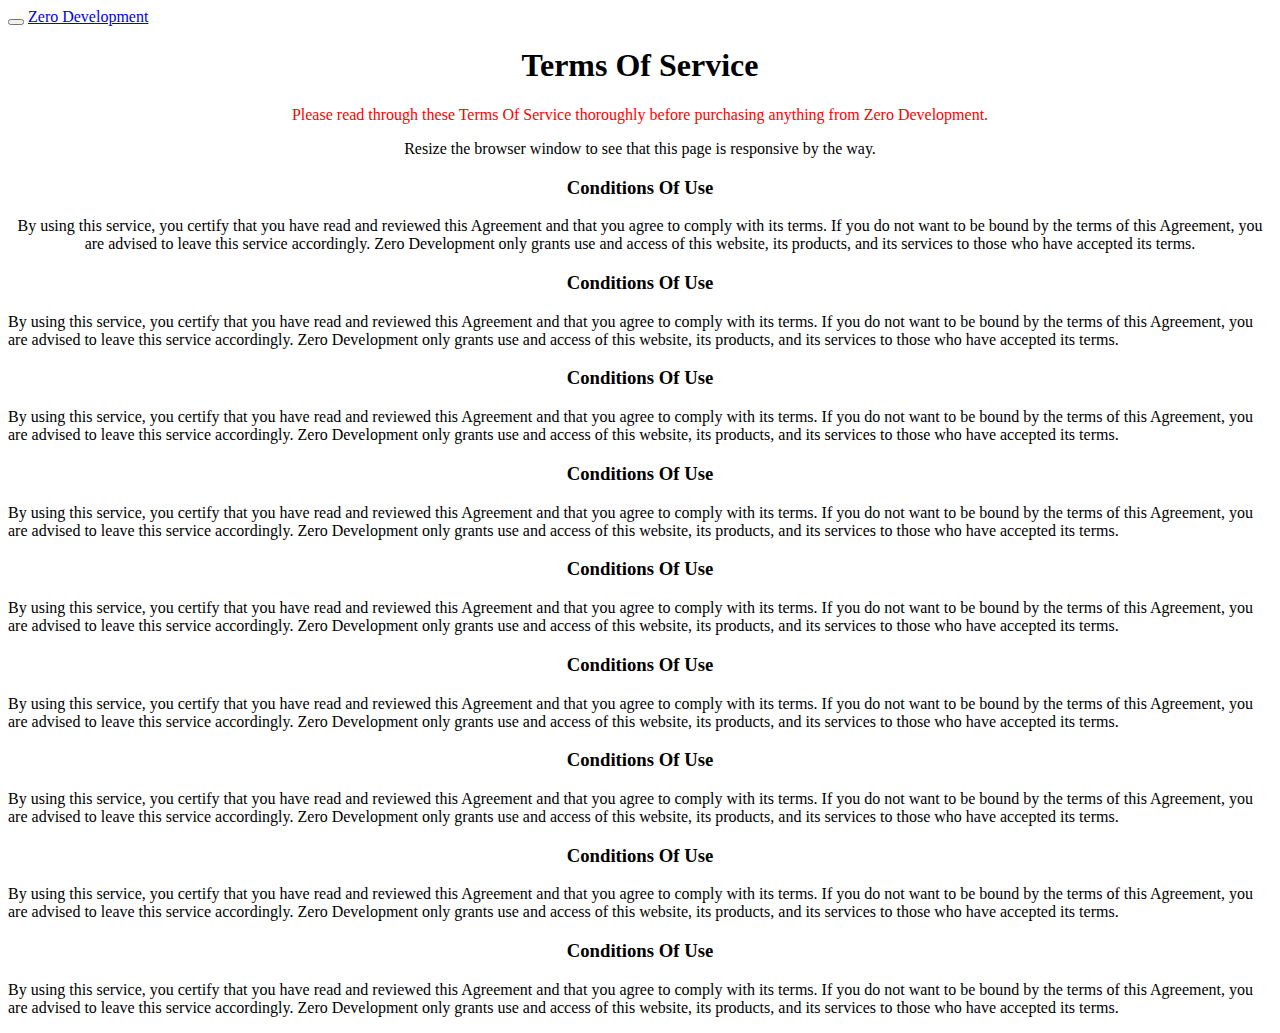
==== terms.html @ 554309da "Update terms.html" ====
<!DOCTYPE html>
<html>
<head>
<style>
.center {
  text-align: center;
  color: red;
}
</style>
</head>
<body>

		<div class="navbar-header">
			<button class="navbar-toggle" data-toggle="collapse" data-target=".navbar-collapse">
				<span class="icon icon-bar"></span>
				<span class="icon icon-bar"></span>
				<span class="icon icon-bar"></span>
			</button>
			<a href="#" class="navbar-brand">Zero Development</a>
		</div>
  
<div class="terms-section">
<h1 style="text-align:center">Terms Of Service</h1>
<p class="center">Please read through these Terms Of Service thoroughly before purchasing anything from Zero Development.</p> 
<p style="text-align:center">Resize the browser window to see that this page is responsive by the way.</p>
<h3 style="text-align:center">Conditions Of Use</h3>
<p style="text-align:center">By using this service, you certify that you have read and reviewed this Agreement and that you agree to comply with its terms. If you do not want to be bound by the terms of this Agreement, you are advised to leave this service accordingly. Zero Development only grants use and access of this website, its products, and its services to those who have accepted its terms.</p> 
<h3 style="text-align:center">Conditions Of Use</h3>
<p class="text-align:center">By using this service, you certify that you have read and reviewed this Agreement and that you agree to comply with its terms. If you do not want to be bound by the terms of this Agreement, you are advised to leave this service accordingly. Zero Development only grants use and access of this website, its products, and its services to those who have accepted its terms.</p> 
<h3 style="text-align:center">Conditions Of Use</h3>
<p class="text-align:center">By using this service, you certify that you have read and reviewed this Agreement and that you agree to comply with its terms. If you do not want to be bound by the terms of this Agreement, you are advised to leave this service accordingly. Zero Development only grants use and access of this website, its products, and its services to those who have accepted its terms.</p> 
<h3 style="text-align:center">Conditions Of Use</h3>
<p class="text-align:center">By using this service, you certify that you have read and reviewed this Agreement and that you agree to comply with its terms. If you do not want to be bound by the terms of this Agreement, you are advised to leave this service accordingly. Zero Development only grants use and access of this website, its products, and its services to those who have accepted its terms.</p> 
<h3 style="text-align:center">Conditions Of Use</h3>
<p class="text-align:center">By using this service, you certify that you have read and reviewed this Agreement and that you agree to comply with its terms. If you do not want to be bound by the terms of this Agreement, you are advised to leave this service accordingly. Zero Development only grants use and access of this website, its products, and its services to those who have accepted its terms.</p> 
<h3 style="text-align:center">Conditions Of Use</h3>
<p class="text-align:center">By using this service, you certify that you have read and reviewed this Agreement and that you agree to comply with its terms. If you do not want to be bound by the terms of this Agreement, you are advised to leave this service accordingly. Zero Development only grants use and access of this website, its products, and its services to those who have accepted its terms.</p> 
<h3 style="text-align:center">Conditions Of Use</h3>
<p class="text-align:center">By using this service, you certify that you have read and reviewed this Agreement and that you agree to comply with its terms. If you do not want to be bound by the terms of this Agreement, you are advised to leave this service accordingly. Zero Development only grants use and access of this website, its products, and its services to those who have accepted its terms.</p> 
<h3 style="text-align:center">Conditions Of Use</h3>
<p class="text-align:center">By using this service, you certify that you have read and reviewed this Agreement and that you agree to comply with its terms. If you do not want to be bound by the terms of this Agreement, you are advised to leave this service accordingly. Zero Development only grants use and access of this website, its products, and its services to those who have accepted its terms.</p> 
<h3 style="text-align:center">Conditions Of Use</h3>
<p class="text-align:center">By using this service, you certify that you have read and reviewed this Agreement and that you agree to comply with its terms. If you do not want to be bound by the terms of this Agreement, you are advised to leave this service accordingly. Zero Development only grants use and access of this website, its products, and its services to those who have accepted its terms.</p> 

</div>
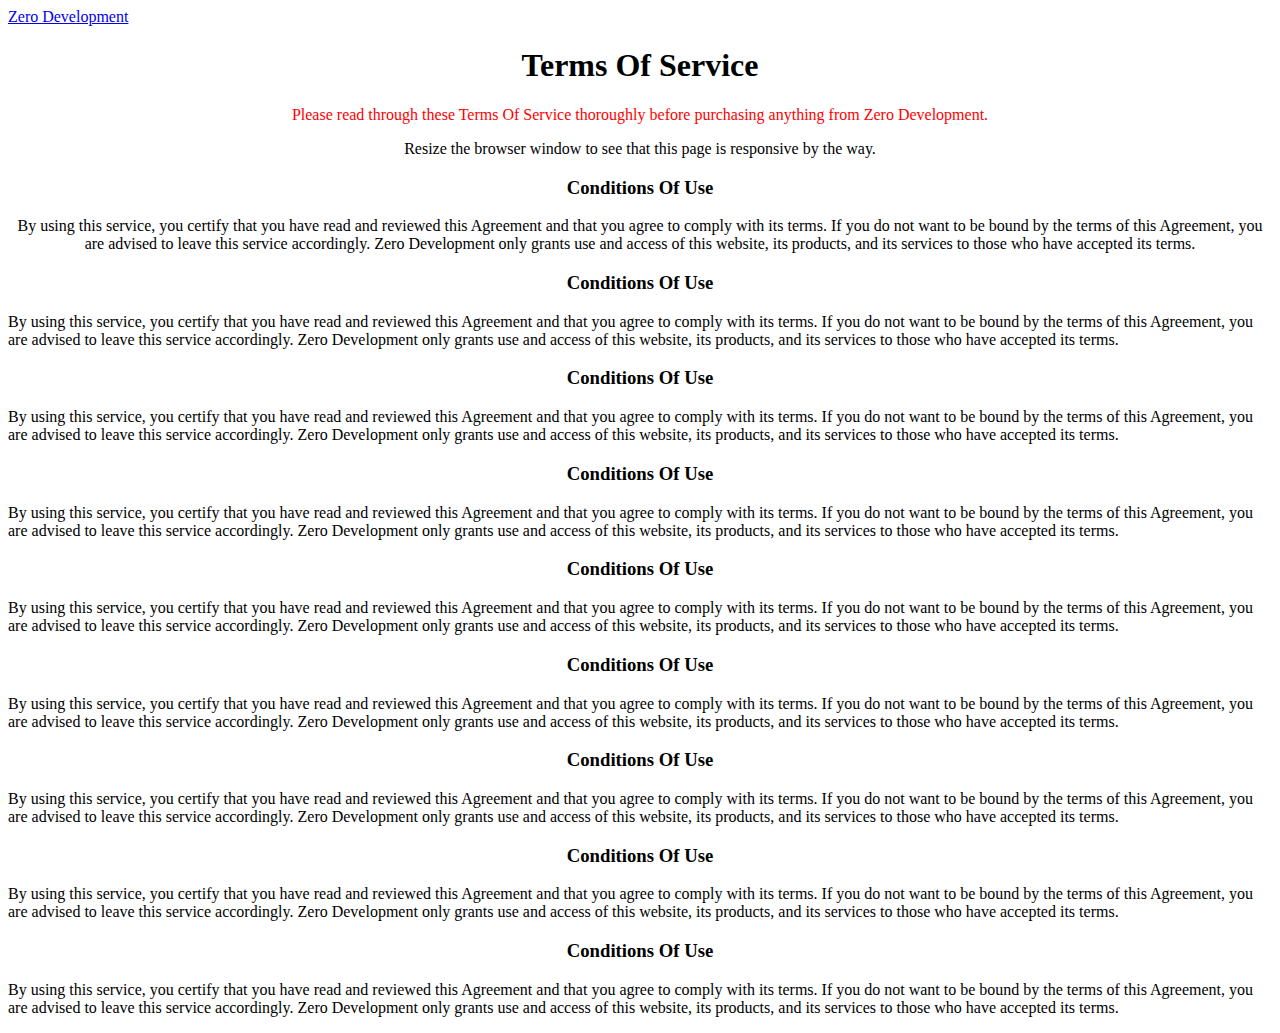
==== commit 22a3d9c9: "Update terms.html" ====
--- a/terms.html
+++ b/terms.html
@@ -11,11 +11,6 @@
 <body>
 
 		<div class="navbar-header">
-			<button class="navbar-toggle" data-toggle="collapse" data-target=".navbar-collapse">
-				<span class="icon icon-bar"></span>
-				<span class="icon icon-bar"></span>
-				<span class="icon icon-bar"></span>
-			</button>
 			<a href="#" class="navbar-brand">Zero Development</a>
 		</div>
   
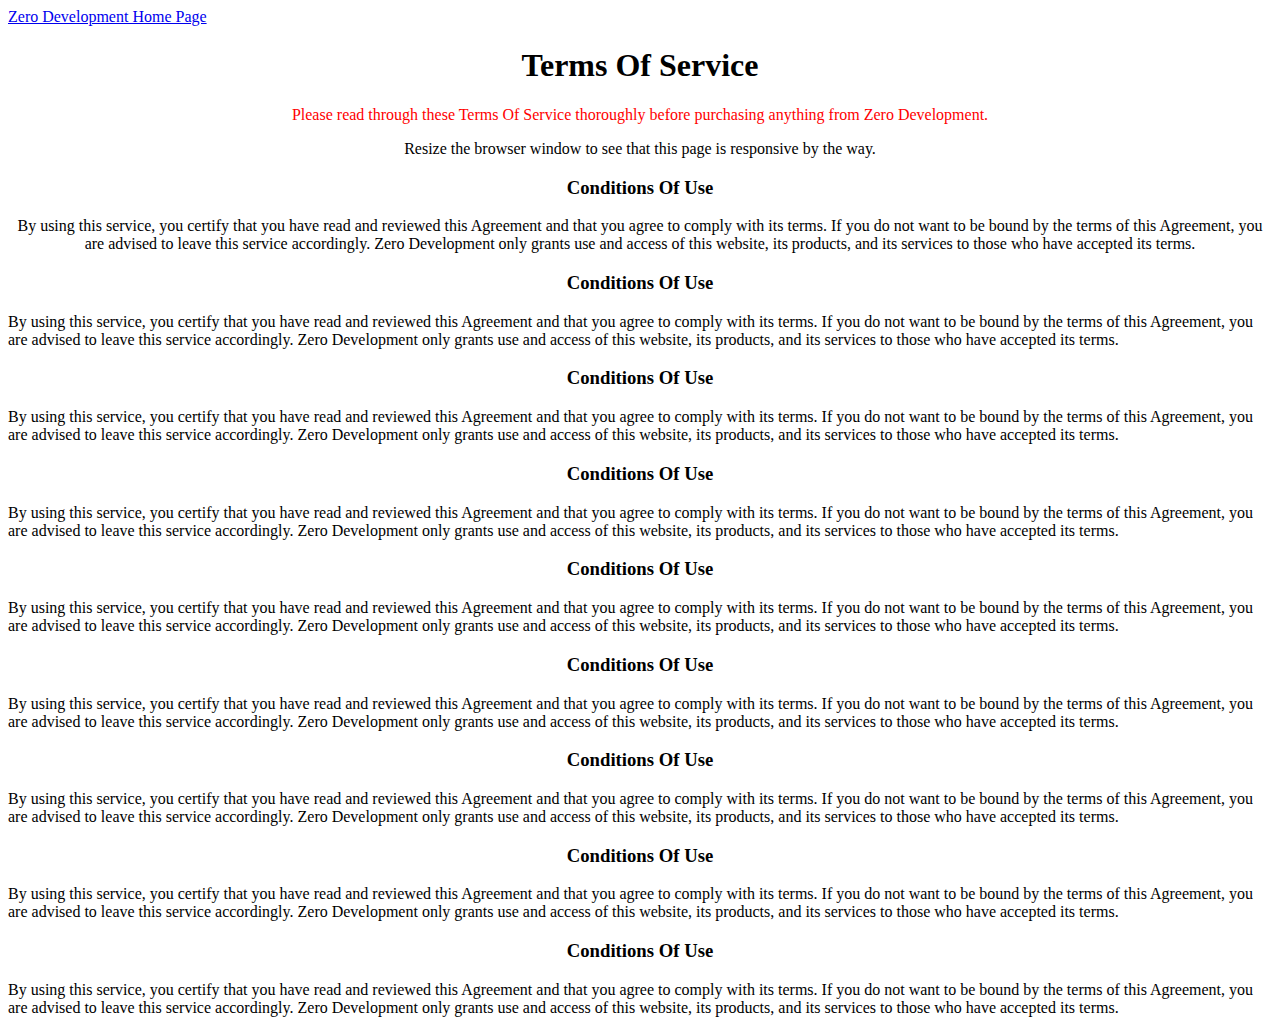
==== commit d55b54e5: "Update terms.html" ====
--- a/terms.html
+++ b/terms.html
@@ -11,7 +11,7 @@
 <body>
 
 		<div class="navbar-header">
-			<a href="#" class="navbar-brand">Zero Development</a>
+			<a href="https://www.zerodevelopment.ml/#" class="navbar-brand">Zero Development Home Page</a>
 		</div>
   
 <div class="terms-section">
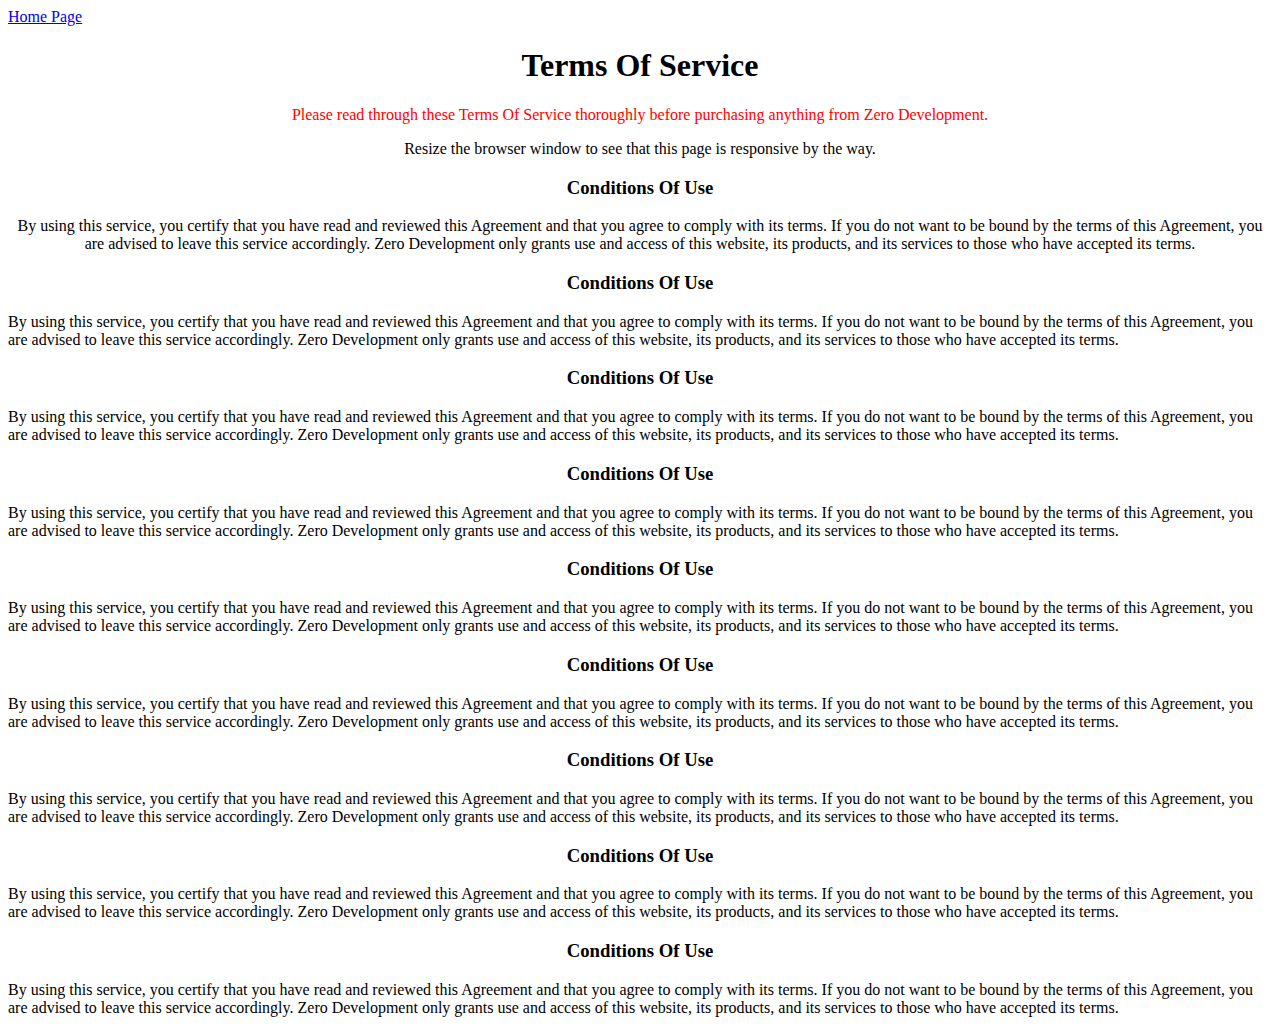
==== commit 0749c88c: "Update terms.html" ====
--- a/terms.html
+++ b/terms.html
@@ -11,7 +11,7 @@
 <body>
 
 		<div class="navbar-header">
-			<a href="https://www.zerodevelopment.ml/#" class="navbar-brand">Zero Development Home Page</a>
+			<a href="https://www.zerodevelopment.ml/#" class="navbar-brand">Home Page</a>
 		</div>
   
 <div class="terms-section">
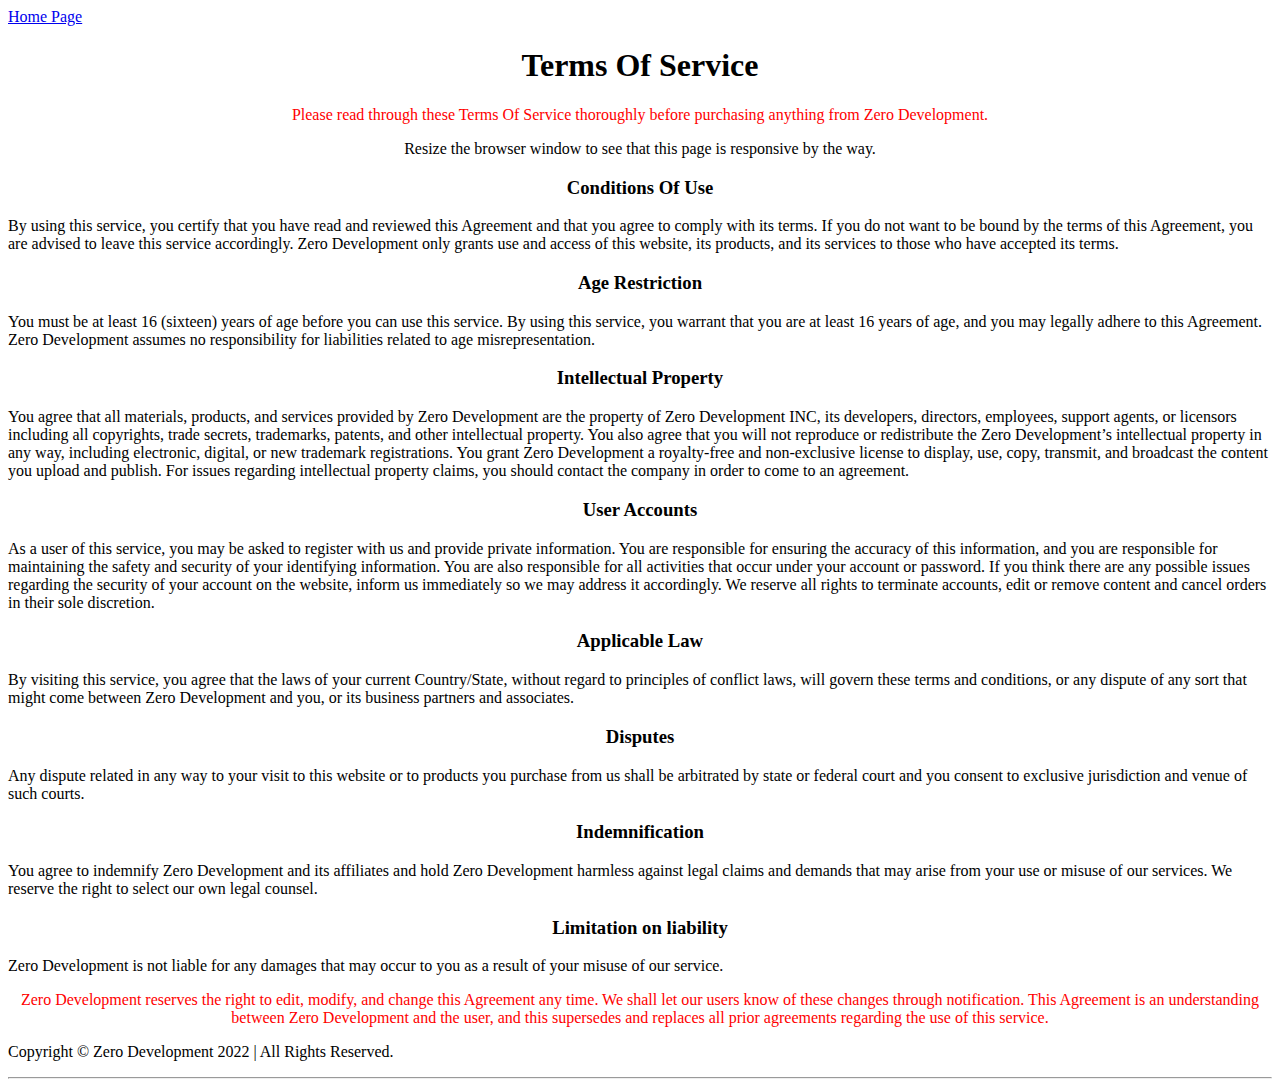
==== commit e5a6014b: "Update terms.html" ====
--- a/terms.html
+++ b/terms.html
@@ -1,3 +1,4 @@
+<!DOCTYPE html>
 <!DOCTYPE html>
 <html>
 <head>
@@ -19,22 +20,35 @@
 <p class="center">Please read through these Terms Of Service thoroughly before purchasing anything from Zero Development.</p> 
 <p style="text-align:center">Resize the browser window to see that this page is responsive by the way.</p>
 <h3 style="text-align:center">Conditions Of Use</h3>
-<p style="text-align:center">By using this service, you certify that you have read and reviewed this Agreement and that you agree to comply with its terms. If you do not want to be bound by the terms of this Agreement, you are advised to leave this service accordingly. Zero Development only grants use and access of this website, its products, and its services to those who have accepted its terms.</p> 
-<h3 style="text-align:center">Conditions Of Use</h3>
 <p class="text-align:center">By using this service, you certify that you have read and reviewed this Agreement and that you agree to comply with its terms. If you do not want to be bound by the terms of this Agreement, you are advised to leave this service accordingly. Zero Development only grants use and access of this website, its products, and its services to those who have accepted its terms.</p> 
-<h3 style="text-align:center">Conditions Of Use</h3>
-<p class="text-align:center">By using this service, you certify that you have read and reviewed this Agreement and that you agree to comply with its terms. If you do not want to be bound by the terms of this Agreement, you are advised to leave this service accordingly. Zero Development only grants use and access of this website, its products, and its services to those who have accepted its terms.</p> 
-<h3 style="text-align:center">Conditions Of Use</h3>
-<p class="text-align:center">By using this service, you certify that you have read and reviewed this Agreement and that you agree to comply with its terms. If you do not want to be bound by the terms of this Agreement, you are advised to leave this service accordingly. Zero Development only grants use and access of this website, its products, and its services to those who have accepted its terms.</p> 
-<h3 style="text-align:center">Conditions Of Use</h3>
-<p class="text-align:center">By using this service, you certify that you have read and reviewed this Agreement and that you agree to comply with its terms. If you do not want to be bound by the terms of this Agreement, you are advised to leave this service accordingly. Zero Development only grants use and access of this website, its products, and its services to those who have accepted its terms.</p> 
-<h3 style="text-align:center">Conditions Of Use</h3>
-<p class="text-align:center">By using this service, you certify that you have read and reviewed this Agreement and that you agree to comply with its terms. If you do not want to be bound by the terms of this Agreement, you are advised to leave this service accordingly. Zero Development only grants use and access of this website, its products, and its services to those who have accepted its terms.</p> 
-<h3 style="text-align:center">Conditions Of Use</h3>
-<p class="text-align:center">By using this service, you certify that you have read and reviewed this Agreement and that you agree to comply with its terms. If you do not want to be bound by the terms of this Agreement, you are advised to leave this service accordingly. Zero Development only grants use and access of this website, its products, and its services to those who have accepted its terms.</p> 
-<h3 style="text-align:center">Conditions Of Use</h3>
-<p class="text-align:center">By using this service, you certify that you have read and reviewed this Agreement and that you agree to comply with its terms. If you do not want to be bound by the terms of this Agreement, you are advised to leave this service accordingly. Zero Development only grants use and access of this website, its products, and its services to those who have accepted its terms.</p> 
-<h3 style="text-align:center">Conditions Of Use</h3>
-<p class="text-align:center">By using this service, you certify that you have read and reviewed this Agreement and that you agree to comply with its terms. If you do not want to be bound by the terms of this Agreement, you are advised to leave this service accordingly. Zero Development only grants use and access of this website, its products, and its services to those who have accepted its terms.</p> 
+<h3 style="text-align:center">Age Restriction</h3>
+<p class="text-align:center">You must be at least 16 (sixteen) years of age before you can use this service. By using this service, you warrant that you are at least 16 years of age, and you may legally adhere to this Agreement. Zero Development assumes no responsibility for liabilities related to age misrepresentation.</p> 
+<h3 style="text-align:center">Intellectual Property</h3>
+<p class="text-align:center">You agree that all materials, products, and services provided by Zero Development are the property of Zero Development INC, its developers, directors, employees, support agents, or licensors including all copyrights, trade secrets, trademarks, patents, and other intellectual property. You also agree that you will not reproduce or redistribute the Zero Development’s intellectual property in any way, including electronic, digital, or new trademark registrations.
+You grant Zero Development a royalty-free and non-exclusive license to display, use, copy, transmit, and broadcast the content you upload and publish. For issues regarding intellectual property claims, you should contact the company in order to come to an agreement.</p> 
+<h3 style="text-align:center">User Accounts</h3>
+<p class="text-align:center">As a user of this service, you may be asked to register with us and provide private information. You are responsible for ensuring the accuracy of this information, and you are responsible for maintaining the safety and security of your identifying information. You are also responsible for all activities that occur under your account or password.
+If you think there are any possible issues regarding the security of your account on the website, inform us immediately so we may address it accordingly.
+We reserve all rights to terminate accounts, edit or remove content and cancel orders in their sole discretion.</p> 
+<h3 style="text-align:center">Applicable Law</h3>
+<p class="text-align:center">By visiting this service, you agree that the laws of your current Country/State, without regard to principles of conflict laws, will govern these terms and conditions, or any dispute of any sort that might come between Zero Development and you, or its business partners and associates.</p> 
+<h3 style="text-align:center">Disputes</h3>
+<p class="text-align:center">Any dispute related in any way to your visit to this website or to products you purchase from us shall be arbitrated by state or federal court and you consent to exclusive jurisdiction and venue of such courts.</p> 
+<h3 style="text-align:center">Indemnification</h3>
+<p class="text-align:center">You agree to indemnify Zero Development and its affiliates and hold Zero Development harmless against legal claims and demands that may arise from your use or misuse of our services. We reserve the right to select our own legal counsel.</p> 
+<h3 style="text-align:center">Limitation on liability</h3>
+<p class="text-align:center">Zero Development is not liable for any damages that may occur to you as a result of your misuse of our service.</p> 
+<p class="center">Zero Development reserves the right to edit, modify, and change this Agreement any time. We shall let our users know of these changes through notification. This Agreement is an understanding between Zero Development and the user, and this supersedes and replaces all prior agreements regarding the use of this service.</p> 
+
+<footer>
+	<div class="container">
+		<div class="row">
+			<div class="col-md-12 col-sm-12">
+				<p>Copyright © Zero Development 2022 | All Rights Reserved.</p>
+				<hr>
+			</div>
+		</div>
+	</div>
+</footer>
 
 </div>
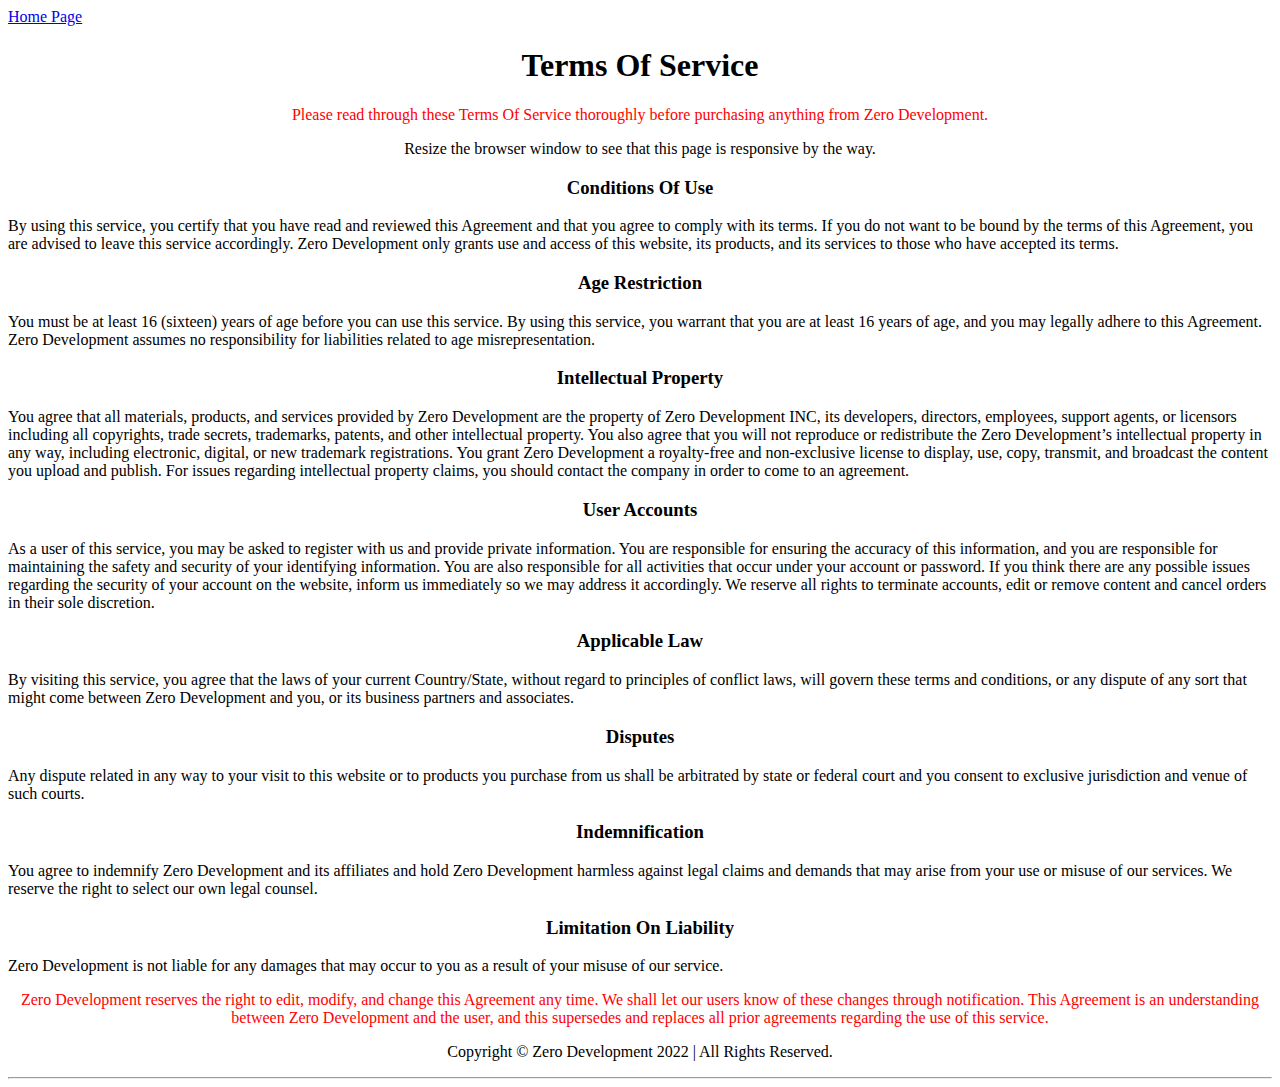
==== commit 841719b7: "Update terms.html" ====
--- a/terms.html
+++ b/terms.html
@@ -36,14 +36,14 @@
 <p class="text-align:center">Any dispute related in any way to your visit to this website or to products you purchase from us shall be arbitrated by state or federal court and you consent to exclusive jurisdiction and venue of such courts.</p> 
 <h3 style="text-align:center">Indemnification</h3>
 <p class="text-align:center">You agree to indemnify Zero Development and its affiliates and hold Zero Development harmless against legal claims and demands that may arise from your use or misuse of our services. We reserve the right to select our own legal counsel.</p> 
-<h3 style="text-align:center">Limitation on liability</h3>
+<h3 style="text-align:center">Limitation On Liability</h3>
 <p class="text-align:center">Zero Development is not liable for any damages that may occur to you as a result of your misuse of our service.</p> 
 <p class="center">Zero Development reserves the right to edit, modify, and change this Agreement any time. We shall let our users know of these changes through notification. This Agreement is an understanding between Zero Development and the user, and this supersedes and replaces all prior agreements regarding the use of this service.</p> 
 
 <footer>
 	<div class="container">
 		<div class="row">
-			<div class="col-md-12 col-sm-12">
+			<div class="col-md-12 col-sm-12" style="text-align:center">
 				<p>Copyright © Zero Development 2022 | All Rights Reserved.</p>
 				<hr>
 			</div>
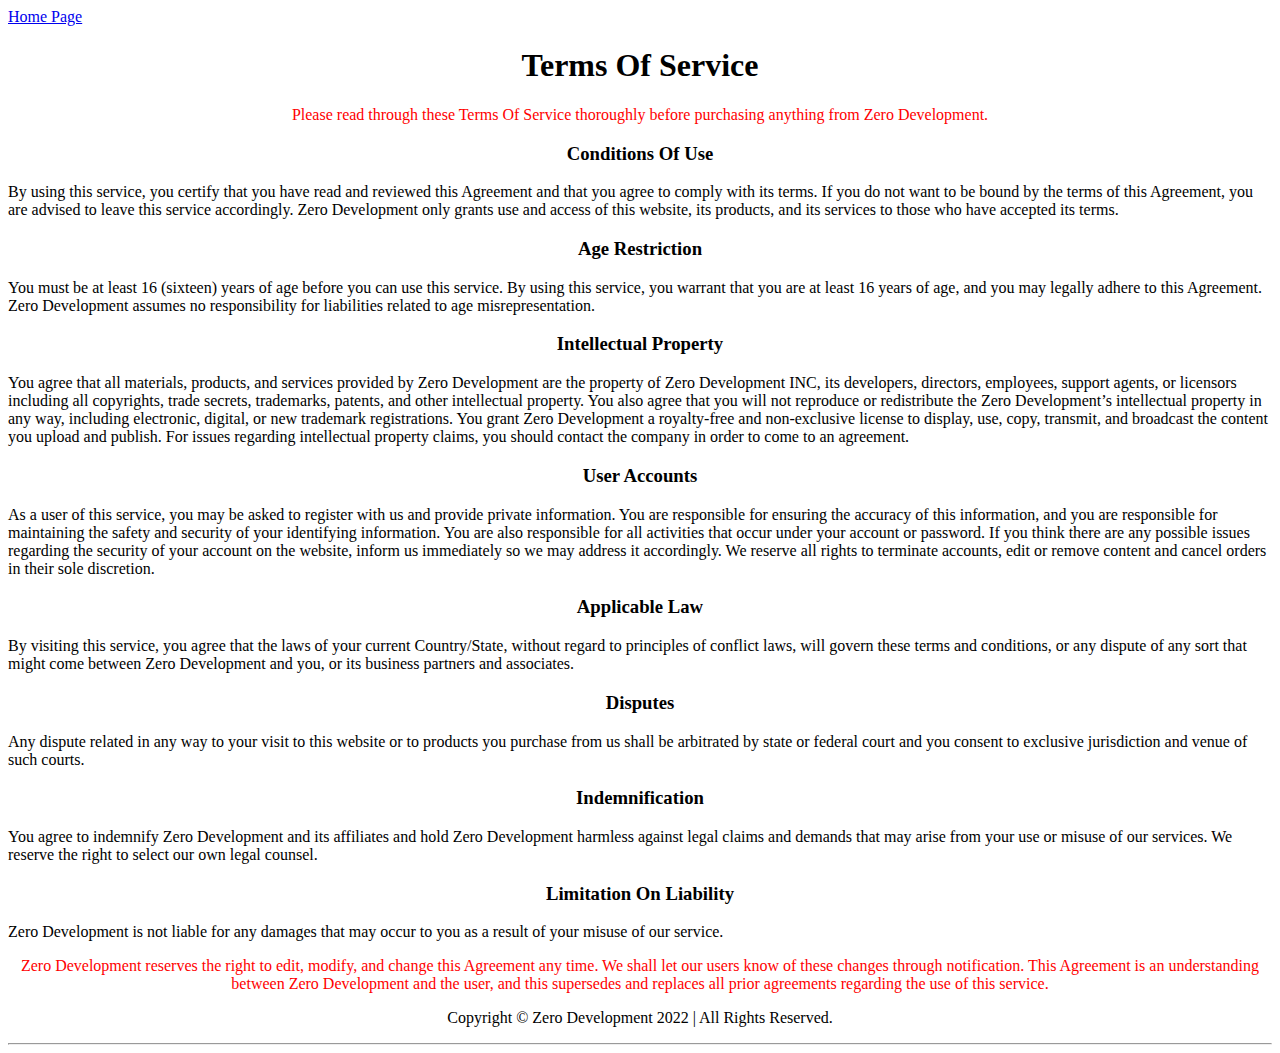
==== commit 347b5657: "Update terms.html" ====
--- a/terms.html
+++ b/terms.html
@@ -18,7 +18,6 @@
 <div class="terms-section">
 <h1 style="text-align:center">Terms Of Service</h1>
 <p class="center">Please read through these Terms Of Service thoroughly before purchasing anything from Zero Development.</p> 
-<p style="text-align:center">Resize the browser window to see that this page is responsive by the way.</p>
 <h3 style="text-align:center">Conditions Of Use</h3>
 <p class="text-align:center">By using this service, you certify that you have read and reviewed this Agreement and that you agree to comply with its terms. If you do not want to be bound by the terms of this Agreement, you are advised to leave this service accordingly. Zero Development only grants use and access of this website, its products, and its services to those who have accepted its terms.</p> 
 <h3 style="text-align:center">Age Restriction</h3>
